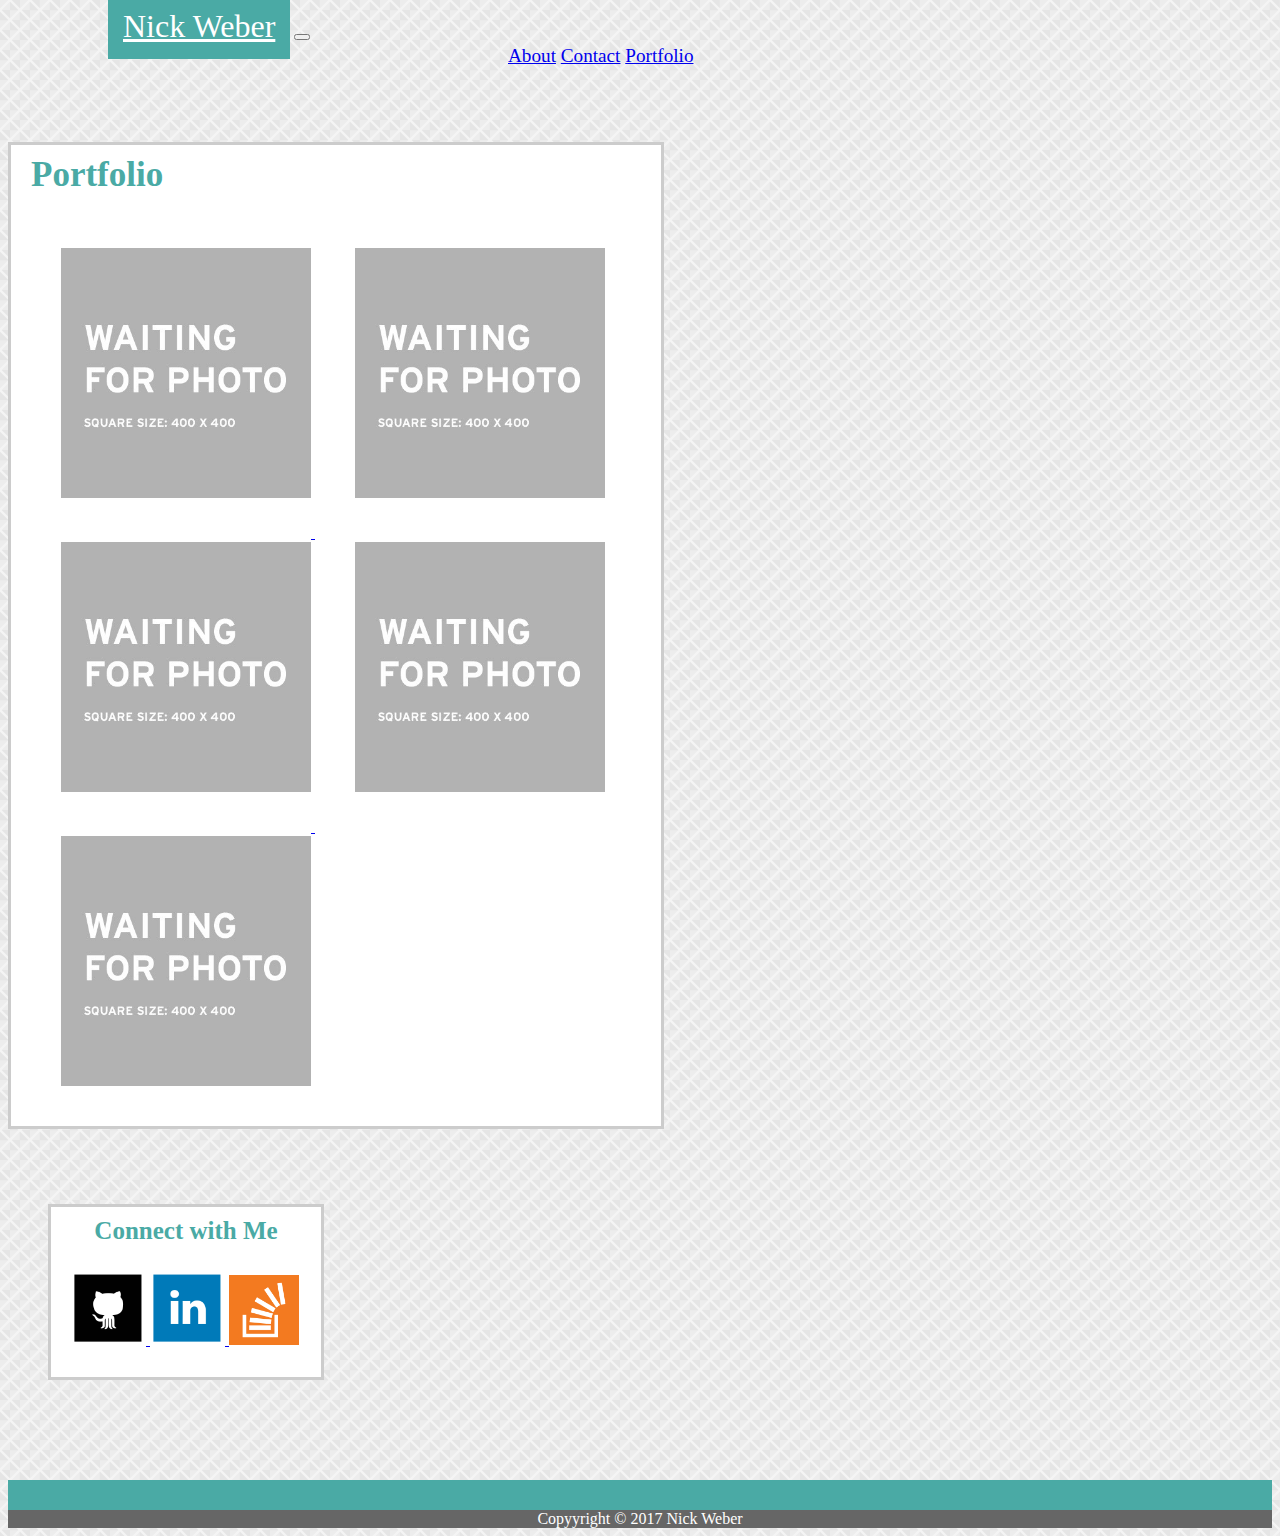
==== portfolio.html @ 7c21d7ae "First Commit" ====
<!DOCTYPE <html></html>

<head>
  <title>Bootstrap Portfolio</title>
	<link rel="stylesheet" href="https://maxcdn.bootstrapcdn.com/bootstrap/4.0.0-beta.2/css/bootstrap.min.css" integrity="sha384-PsH8R72JQ3SOdhVi3uxftmaW6Vc51MKb0q5P2rRUpPvrszuE4W1povHYgTpBfshb" crossorigin="anonymous">
  <link rel="stylesheet" href="./assets/CSS/style.css">
</head>

<nav class="navbar navbar-expand-lg navbar-light bg-light">
  <a class="navbar-brand" href="#" id="nametag">Nick Weber</a>
  <button class="navbar-toggler" type="button" data-toggle="collapse" data-target="#navbarNavAltMarkup" aria-controls="navbarNavAltMarkup" aria-expanded="false" aria-label="Toggle navigation">
    <span class="navbar-toggler-icon"></span>
  </button>
  <div class="collapse navbar-collapse" id="navbarNavAltMarkup">
    <div class="navbar-nav">
      <a class="nav-item nav-link" href="./index.html">About</a>
      <a class="nav-item nav-link" href="./contact.html">Contact</a>
      <a class="nav-item nav-link" href="./portfolio.html">Portfolio</a>
    </div>
  </div>
</nav>
 <div class="container">
  <div class="row">
    <div id="aboutme"> 

      <h1>Portfolio</h1>
  
  <div>
  <a href="https://www.google.com">
   <img class="portfolio-1" src="./assets/images/placeholder.jpeg" alt="comingsoon">
  </a>

  <a href="https://www.yahoo.com">
    <img class="portfolio-2" src="./assets/images/placeholder.jpeg" alt="comingsoon">
  </a>

  <a href="https://www.google.com">
    <img class="portfolio-3" src="./assets/images/placeholder.jpeg" alt="comingsoon">
  </a>

  <a href="https://www.yahoo.com">
    <img class="portfolio-4" src="./assets/images/placeholder.jpeg" alt="comingsoon">
  </a>

  <a href="https://www.google.com">
    <img class="portfolio-5" src="./assets/images/placeholder.jpeg" alt="comingsoon">
  </a>
</div>

    </div>
    <div id="connect">

      <h3>Connect with Me</h3>

      <a href="https://github.com/nlweber3">
      <img class="github" src="./assets/images/github.png" alt="github">
      </a>

      <a href="https://www.linkedin.com/in/nick-weber-b5ab0567/">
      <img class="linkedin" src="./assets/images/linkedin.png" alt="linkedin">
      </a>
      <a href="https://stackoverflow.com/users/8821317/nick">
      <img class="stackflow" src="./assets/images/stackoverflow.png" alt="stackoverflow">
      </a>

    </div>
  </div>
</div>
</body>
<div class="fixed-bottom" id="greenfooter"></div>
<div class="fixed-bottom" id="footer"> Copyyright © 2017 Nick Weber</div>
</html>
---- assets/CSS/style.css ----
.text-justify {
	font-family: 'Arial', 'Helvetica Neue', Helvetica, sans-serif;
}
.fixed-bottom {
	background: white;
	text-align: center;
}
body {
	background-image: url("../images/stonehaven/stonehaven.png");
}
#nametag {
	background: #4aaaa5;
	padding:15px;
	font-size: 200%;
	font-family: 'Georgia', Times, Times New Roman, serif;
	color: white;
	margin-left: 100px;
	position:flex;
}

.container{
	margin-bottom: 100px;
	
}

#aboutme{
	width: 650px;
	margin-top: 75px;
	border:solid #cccccc;
	background: #ffffff;
}

h1 {
	color:#4aaaa5;
	margin-left:20px;
	font-size: 35px;
	margin-top: 10px;
	font-family: 'Georgia', Times, Times New Roman, serif;
}

#about {
	float: right;
}
.text-body {
	font-family: 'Arial', 'Helvetica Neue', Helvetica, sans-serif;
	margin-top: 20px;
	margin-bottom: 40px;
	margin-left: 20px;
	margin-right: 20px;
	margin
}
#mainimage {
	height:200px;
	width: 250px;
	float: left;
	padding-right: 20px;
}
#connect{
	width: 270px;
	margin-top: 75px;
	margin-left: 40px;
	border: solid #cccccc;
	background: #ffffff;
}
.github {
	height:75px;
	width:75px;
	margin-left:20px;
}
.linkedin {
	height:75px;
	width:75px;
}
.stackflow {
	height:70px;
	width:70px;
}
h3 {
	text-align:center;
	font-family: 'Georgia', Times, Times New Roman, serif;
	color:#4aaaa5;
	font-size: 25px;
	margin-top: 10px;
}
#connect {
	height: 170px;

}
#footer {
	background: #666666;
	color: white;
}
#greenfooter {
	background: #4aaaa5;
	height: 30px;
}
.submitbutton {
	margin-top:20px;
	margin-left: 28px;
	width:100px;
	height:45px;
	background: #4aaaa5;
	font-size: large;
	color:white;
	margin-bottom: 20px;
}
.contact-container {
	border-radius: 5px;
	background:#ffffff;
}
.name {
	font-size:x-large;
	margin-left:30px;
	margin-top: 20px;

}
.name-box {
	margin-left:28px;
	margin-top: 8px;
	height:40px;
	width:585px;
	font-size: larger;
	padding-left: 10px;
}
.message {
	margin-top:10px;
	margin-left: 28px;
	height:500px;
	width:595px;
	padding=left: 10px;
	font-size: larger;
}
#message {
	margin-left:30px;
	font-size: x-large;
}
.portfolio-1 {
	height:250px;
	width:250px;
	margin-left:50px;
	margin-bottom: 40px;
	margin-top: 30px;

}
.portfolio-2 {
	display:inline-block;
	height:250px;
	width:250px;
	margin-left: 40px;
	margin-bottom: 40px;
	margin-top: 30px; 
}
.portfolio-3 {
	height:250px;
	width:250px;
	margin-left:50px;
	margin-bottom: 40px;

}
.portfolio-4 {
	display:inline-block;
	height:250px;
	width:250px;
	margin-left: 40px;
	margin-bottom: 40px;
}
.portfolio-5 {
	height:250px;
	width:250px;
	margin-left: 50px;
	margin-bottom: 40px;
}
.navbar-nav {
	margin-left: 500px;
	font-size: larger;
}
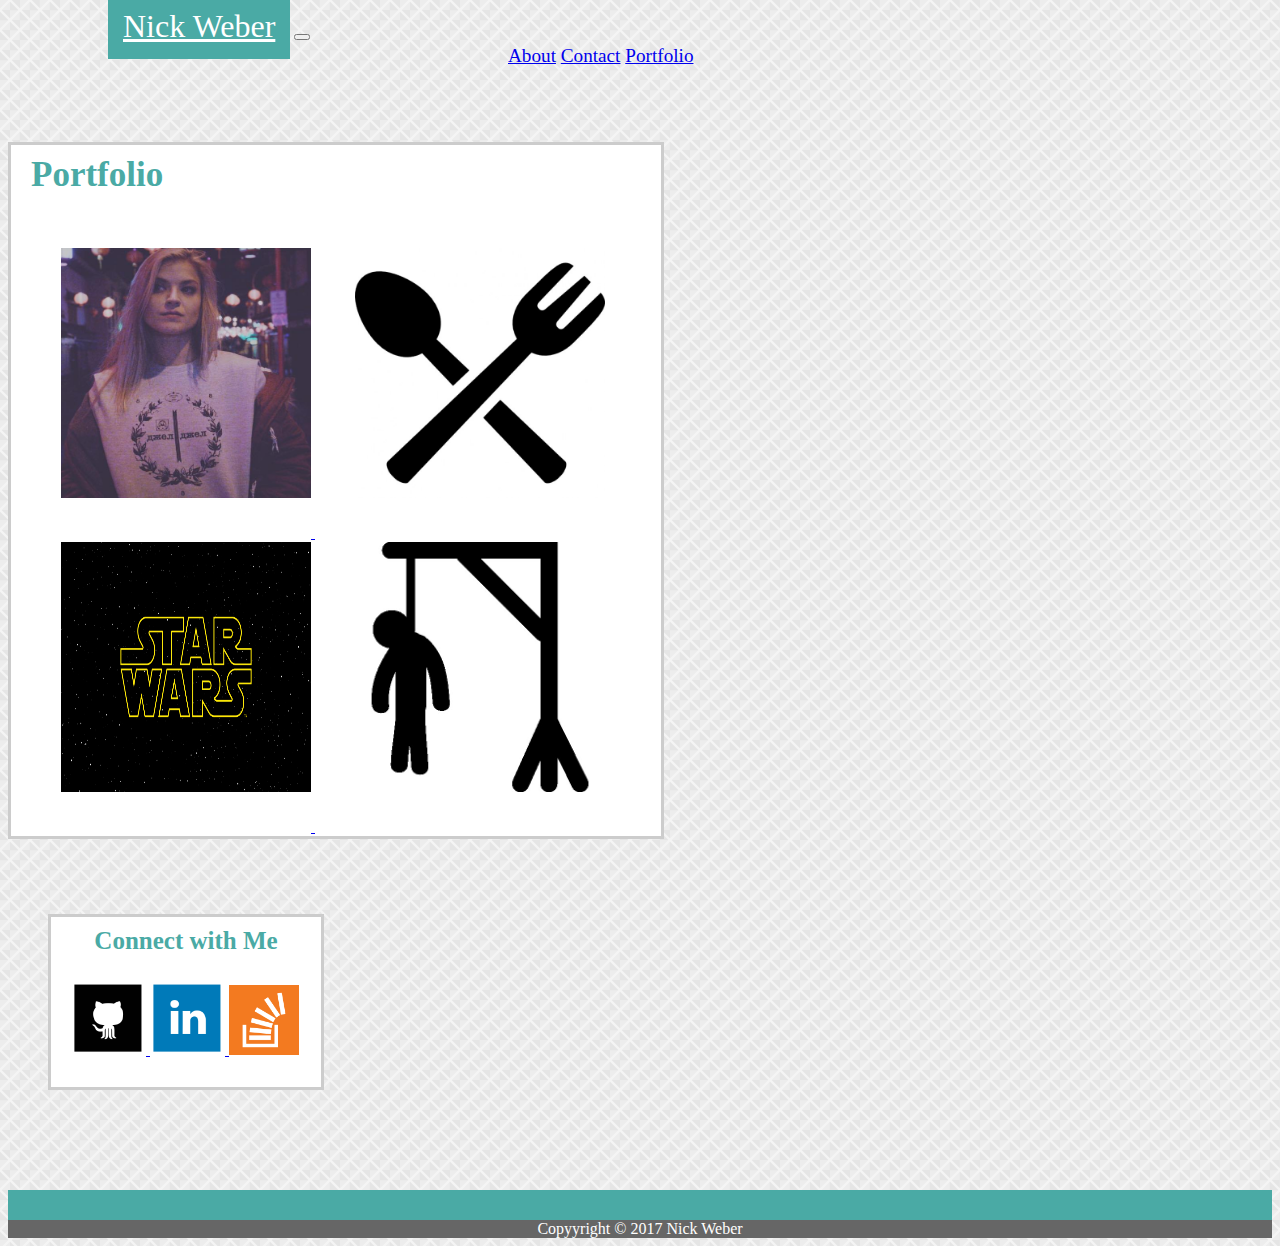
==== commit 65bdb425: "updated portfolio" ====
--- a/portfolio.html
+++ b/portfolio.html
@@ -26,24 +26,20 @@
       <h1>Portfolio</h1>
   
   <div>
-  <a href="https://www.google.com">
-   <img class="portfolio-1" src="./assets/images/placeholder.jpeg" alt="comingsoon">
+  <a href="https://jepbyjep.herokuapp.com">
+   <img class="portfolio-1" src="./assets/images/Russian hoodie.png" alt="comingsoon">
   </a>
 
-  <a href="https://www.yahoo.com">
-    <img class="portfolio-2" src="./assets/images/placeholder.jpeg" alt="comingsoon">
+  <a href="https://randallishino.github.io/project-1/">
+    <img class="portfolio-2" src="./assets/images/for.jpg" alt="comingsoon">
   </a>
 
-  <a href="https://www.google.com">
-    <img class="portfolio-3" src="./assets/images/placeholder.jpeg" alt="comingsoon">
+  <a href="https://nlweber3.github.io/week_4_game/">
+    <img class="portfolio-3" src="./assets/images/star_wars.jpg" alt="comingsoon">
   </a>
 
-  <a href="https://www.yahoo.com">
-    <img class="portfolio-4" src="./assets/images/placeholder.jpeg" alt="comingsoon">
-  </a>
-
-  <a href="https://www.google.com">
-    <img class="portfolio-5" src="./assets/images/placeholder.jpeg" alt="comingsoon">
+  <a href="https://nlweber3.github.io/hangman_game/">
+    <img class="portfolio-4" src="./assets/images/hang.jpg" alt="comingsoon">
   </a>
 </div>
 
